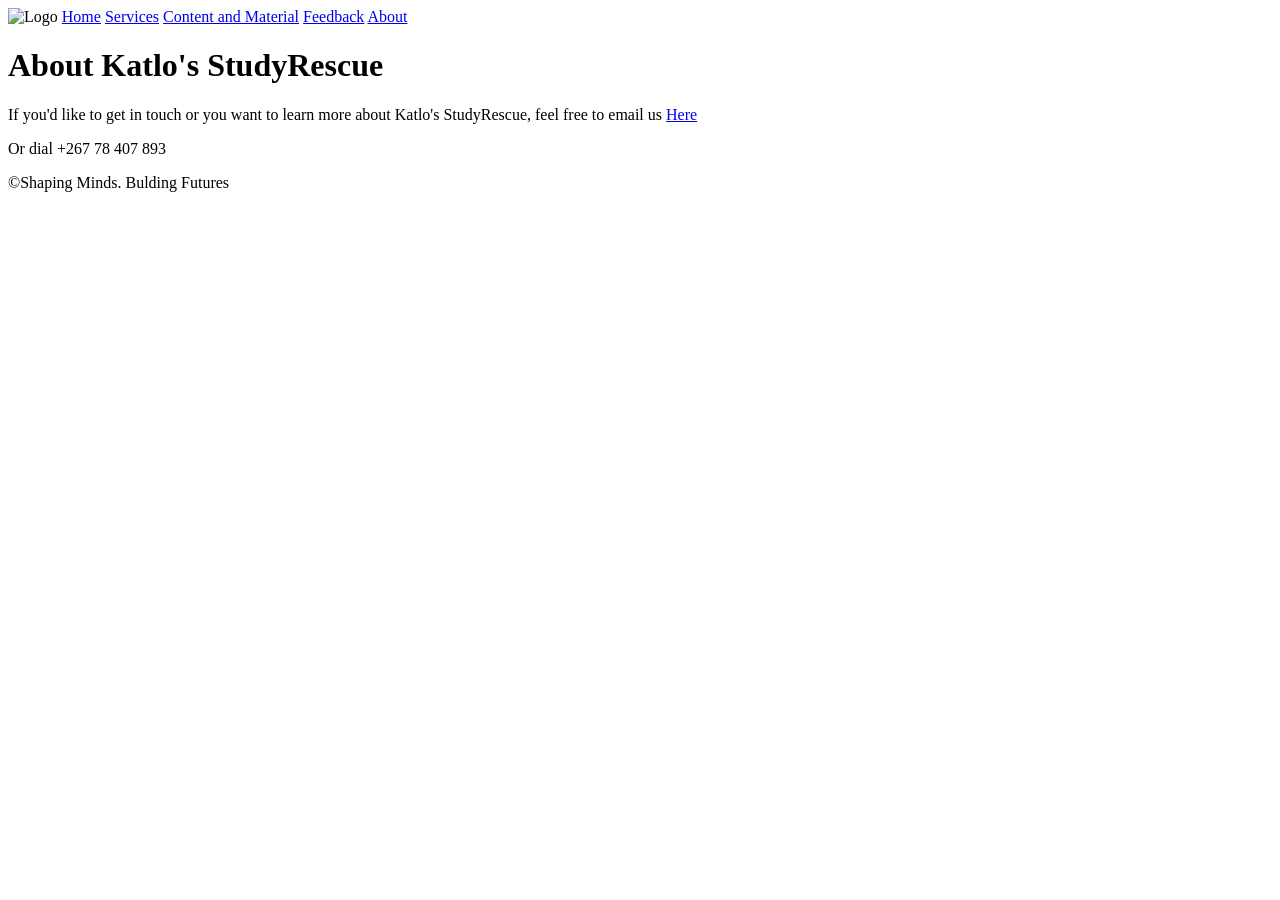
==== about.html @ 58fd816b "updated about page" ====
<!DOCTYPE html>
<html lang="en">
    <head>
        <meta charset="UTF-8">
        <meta name="viewport" content="width=device-width, initial-scale=1.0">
        <title>About</title>
        <link rel="shortcut icon" href="Designer 4 PNG.png" type="image">
        <link rel="stylesheet" href="styles.css"> 
    </head>
    <body>
        <header>
            <nav>
                <img src="designer-4.png" alt="Logo" class="nav-logo">
                <a href="index.html">Home</a>
                <a href="services.html">Services</a>
                <a href="content.html">Content and Material</a>
                <a href="feedback.html">Feedback</a>
                <a href="about.html">About</a>
            </nav> 
            <h1>About Katlo's StudyRescue</h1>
        </header>
        <main>
            <p>If you'd like to get in touch or you want to learn more about Katlo's StudyRescue, feel free 
                to email us <a target="_blank" href="https://mail.google.com/mail/?view=cm&fs=1&to=katlocarol518@gmail.com
                ``">Here</a></p>
            <p> Or dial +267 78 407 893</p>
        </main>
        <footer>
            <p>&copy;Shaping Minds. Bulding Futures </p>
        </footer>
     </body>
</html>
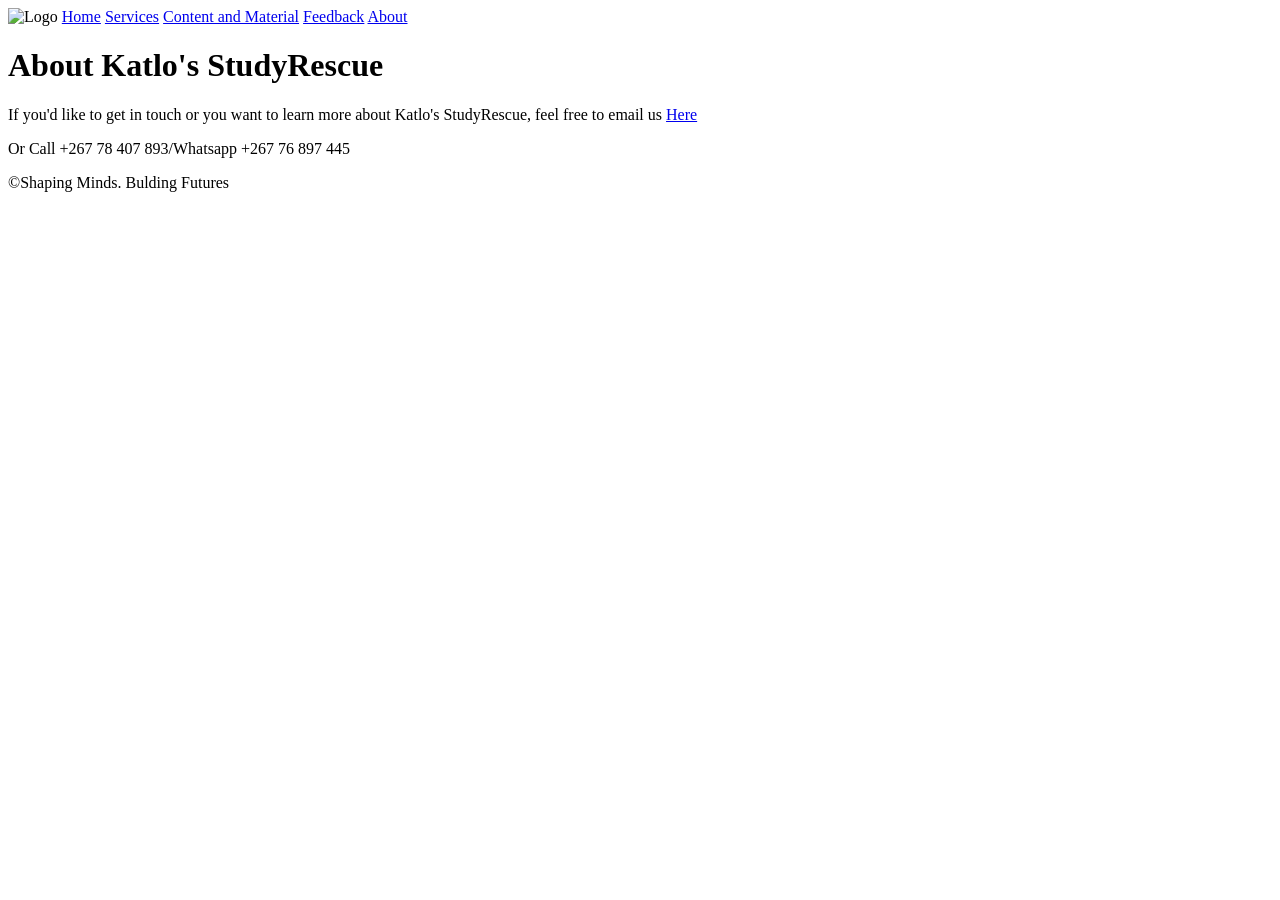
==== commit 12c720d5: "updated about page" ====
--- a/about.html
+++ b/about.html
@@ -23,7 +23,7 @@
             <p>If you'd like to get in touch or you want to learn more about Katlo's StudyRescue, feel free 
                 to email us <a target="_blank" href="https://mail.google.com/mail/?view=cm&fs=1&to=katlocarol518@gmail.com
                 ``">Here</a></p>
-            <p> Or dial +267 78 407 893</p>
+            <p> Or Call +267 78 407 893/Whatsapp +267 76 897 445</p>
         </main>
         <footer>
             <p>&copy;Shaping Minds. Bulding Futures </p>
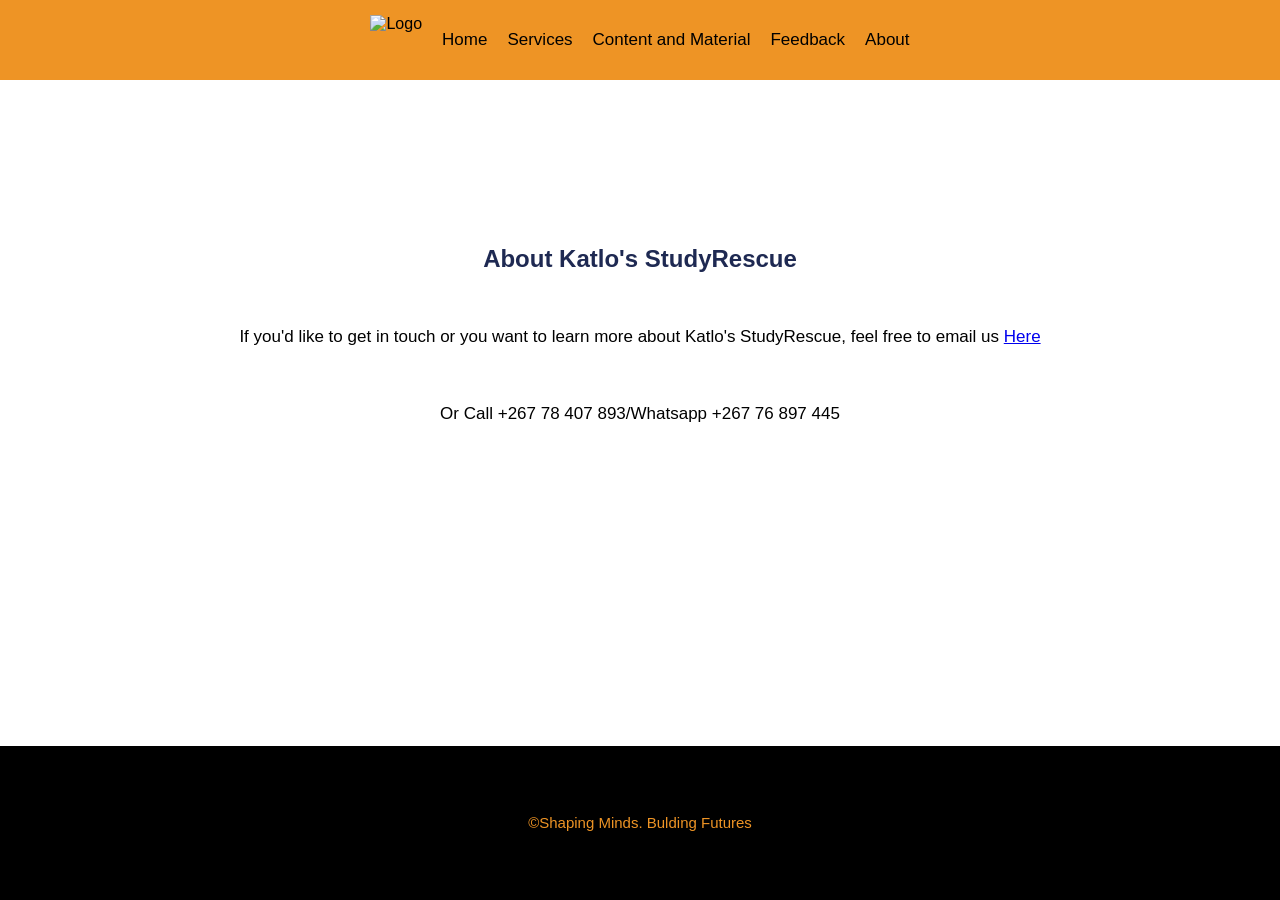
==== commit 7b9b033d: "made changes" ====
--- a/about.html
+++ b/about.html
@@ -5,7 +5,7 @@
         <meta name="viewport" content="width=device-width, initial-scale=1.0">
         <title>About</title>
         <link rel="shortcut icon" href="Designer 4 PNG.png" type="image">
-        <link rel="stylesheet" href="styles.css"> 
+        <link rel="stylesheet" href="style.css"> 
     </head>
     <body>
         <header>
@@ -17,9 +17,9 @@
                 <a href="feedback.html">Feedback</a>
                 <a href="about.html">About</a>
             </nav> 
-            <h1>About Katlo's StudyRescue</h1>
         </header>
         <main>
+            <h1>About Katlo's StudyRescue</h1>
             <p>If you'd like to get in touch or you want to learn more about Katlo's StudyRescue, feel free 
                 to email us <a target="_blank" href="https://mail.google.com/mail/?view=cm&fs=1&to=katlocarol518@gmail.com
                 ``">Here</a></p>
--- a/style.css
+++ b/style.css
@@ -0,0 +1,136 @@
+* {
+  margin: 0;
+  padding: 0;
+  box-sizing: border-box;
+  font-family: 'Urbanist', sans-serif;
+}
+
+body {
+  background-color: white;
+  display: flex;
+  flex-direction: column;
+  min-height: 100vh;
+}
+
+h1, h2, h3 {
+  font-size: 24px;
+  color: #1e2952;
+  margin-bottom: 10px;
+}
+
+p {
+  font-size: 17px;
+  color: black;
+  line-height: 1.6;
+   width: 80%;
+   margin: auto;
+   margin-top: 50px;
+   margin-bottom: 50px;
+}
+
+nav {
+  background-color: #EE9425;
+  display: flex;
+  align-items: center;
+  justify-content: center;
+  padding: 15px;
+  gap: 20px;
+  flex-wrap: wrap;
+}
+
+.nav-logo {
+  height: 50px;
+}
+
+nav a {
+  text-decoration: none;
+  color: black;
+  font-size: 17px;
+}
+
+nav a:hover {
+  color: #1e2952;
+  text-underline-position: below;
+}
+
+header {
+  text-align: center;
+  margin-bottom: 30px;
+}
+
+main {
+  width: 90%;
+  max-width: 1100px;
+  margin: auto;
+  text-align: center;
+}
+
+section {
+  margin: 40px auto;
+  background-color: #F1EAE1;
+}
+
+section img {
+  width: 100%;
+  max-width: 600px;
+  height: auto;
+  margin: 20px auto;
+  display: block;
+}
+
+form {
+  width: 90%;
+  max-width: 500px;
+  margin: 40px auto;
+  padding: 25px;
+  background-color: #f5f5f5;
+  border-radius: 6px;
+}
+
+form label {
+  display: block;
+  margin-bottom: 5px;
+  font-weight: 500;
+}
+
+form input,
+form textarea {
+  width: 100%;
+  padding: 10px;
+  margin-bottom: 15px;
+  border: 1px solid #ccc;
+  border-radius: 4px;
+}
+
+.buttons {
+  display: flex;
+  justify-content: space-between;
+}
+
+.submit-btn {
+  background-color: #1e2952;
+  color: white;
+  padding: 10px 20px;
+  border: none;
+  cursor: pointer;
+}
+
+.clear-btn {
+  background-color: #ccc;
+  color: black;
+  padding: 10px 20px;
+  border: none;
+  cursor: pointer;
+}
+
+footer {
+  background-color: black;
+  text-align: center;
+  padding: 15px;
+  margin-top: auto;
+}
+
+footer p {
+  color: #EE9425;
+  font-size: 15px;
+}
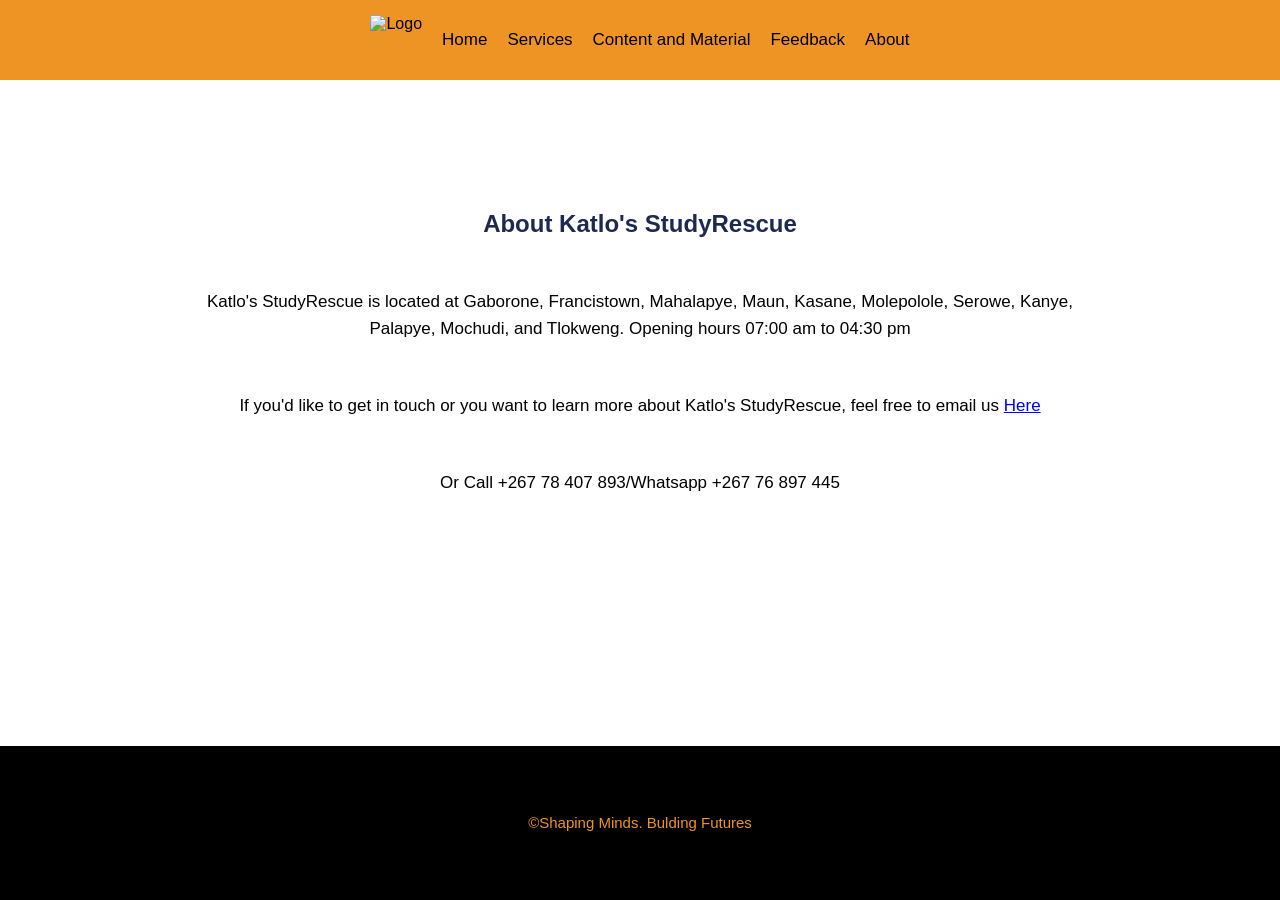
==== commit b7adf8dd: "made changes" ====
--- a/about.html
+++ b/about.html
@@ -20,6 +20,8 @@
         </header>
         <main>
             <h1>About Katlo's StudyRescue</h1>
+            <p>Katlo's StudyRescue is located at Gaborone, Francistown, Mahalapye, Maun, Kasane, Molepolole, Serowe, Kanye, Palapye, Mochudi,
+                 and Tlokweng. Opening hours 07:00 am to 04:30 pm</p>
             <p>If you'd like to get in touch or you want to learn more about Katlo's StudyRescue, feel free 
                 to email us <a target="_blank" href="https://mail.google.com/mail/?view=cm&fs=1&to=katlocarol518@gmail.com
                 ``">Here</a></p>
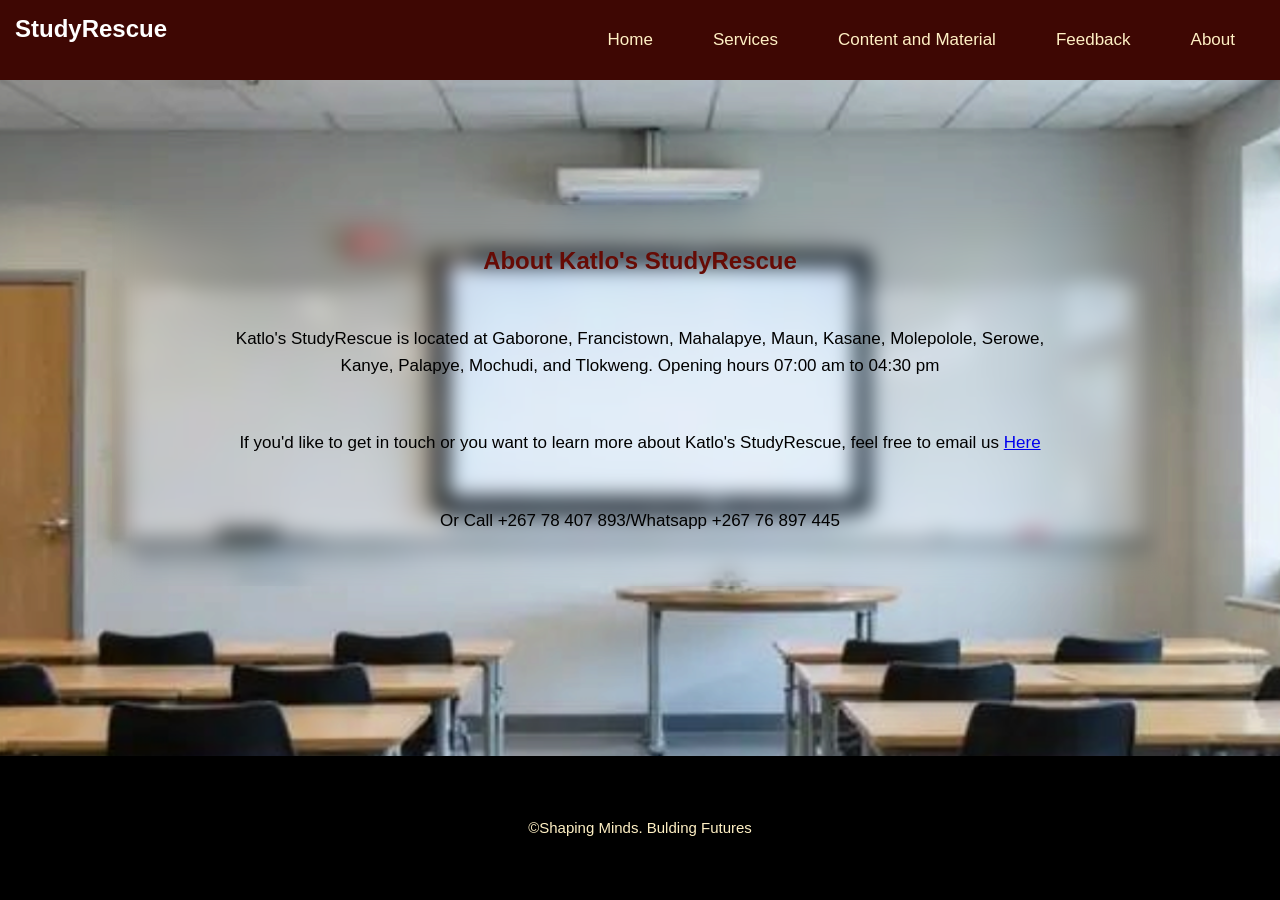
==== commit 45d81ac2: "made changes" ====
--- a/about.html
+++ b/about.html
@@ -10,15 +10,18 @@
     <body>
         <header>
             <nav>
-                <img src="designer-4.png" alt="Logo" class="nav-logo">
-                <a href="index.html">Home</a>
-                <a href="services.html">Services</a>
-                <a href="content.html">Content and Material</a>
-                <a href="feedback.html">Feedback</a>
-                <a href="about.html">About</a>
+                 <ul>
+                <li><h4>StudyRescue</h4></li>
+                <li><a href="index.html">Home</a></li>
+                <li><a href="services.html">Services</a></li>
+                <li><a href="content.html">Content and Material</a></li>
+                <li><a href="feedback.html">Feedback</a></li>
+                <li><a href="about.html">About</a></li>
+                </ul>
             </nav> 
         </header>
         <main>
+            <section>
             <h1>About Katlo's StudyRescue</h1>
             <p>Katlo's StudyRescue is located at Gaborone, Francistown, Mahalapye, Maun, Kasane, Molepolole, Serowe, Kanye, Palapye, Mochudi,
                  and Tlokweng. Opening hours 07:00 am to 04:30 pm</p>
@@ -26,6 +29,7 @@
                 to email us <a target="_blank" href="https://mail.google.com/mail/?view=cm&fs=1&to=katlocarol518@gmail.com
                 ``">Here</a></p>
             <p> Or Call +267 78 407 893/Whatsapp +267 76 897 445</p>
+            </section>
         </main>
         <footer>
             <p>&copy;Shaping Minds. Bulding Futures </p>
--- a/style.css
+++ b/style.css
@@ -6,7 +6,10 @@
 }
 
 body {
-  background-color: white;
+  background-image: url(background.png);
+  background-size: cover;
+  background-repeat: no-repeat;
+  background-position: center;
   display: flex;
   flex-direction: column;
   min-height: 100vh;
@@ -14,7 +17,14 @@
 
 h1, h2, h3 {
   font-size: 24px;
-  color: #1e2952;
+  color: #660B05;
+  margin-bottom: 10px;
+  margin-top: 40px;
+}
+
+h4 {
+  font-size: 24px;
+  color:white;
   margin-bottom: 10px;
 }
 
@@ -29,27 +39,44 @@
 }
 
 nav {
-  background-color: #EE9425;
+  background-color: #3E0703;
   display: flex;
   align-items: center;
-  justify-content: center;
-  padding: 15px;
-  gap: 20px;
+  justify-content: center; 
+padding: 15px;
   flex-wrap: wrap;
 }
 
-.nav-logo {
+nav ul {
+  width: 100%;
+  list-style: none;
+  display: flex;
+  justify-content: flex-end;
+  align-items: center;
+}
+nav li {
   height: 50px;
 }
 
 nav a {
   text-decoration: none;
-  color: black;
+  color: #FFF0C4;
   font-size: 17px;
+  height: 100%;
+  padding: 0 30px;
+  display: flex;
+  align-items: center;
 }
 
 nav a:hover {
-  color: #1e2952;
+  color: #8C1007;
+  text-underline-position: below;
+}
+nav li:first-child {
+margin-right: auto;
+}
+
+nav a:active {
   text-underline-position: below;
 }
 
@@ -65,9 +92,27 @@
   text-align: center;
 }
 
+.button{
+  display: inline-block;
+  margin-top: 20px;
+  text-decoration: none;
+  color: white;
+  background-color: #1e2952;
+  padding: 10px 20px;
+  border-radius: 4px;
+}
+            
+.button a:hover {
+  background-color: #EE9425;
+}
+
 section {
-  margin: 40px auto;
-  background-color: #F1EAE1;
+  width: 96%;
+  margin: 20px auto;
+  padding-top:2px ;
+  padding-bottom:2px ;
+  background: transparent;
+  backdrop-filter: blur(10px);
 }
 
 section img {
@@ -126,11 +171,39 @@
 footer {
   background-color: black;
   text-align: center;
-  padding: 15px;
+  padding: 10px;
   margin-top: auto;
 }
 
 footer p {
-  color: #EE9425;
+  color: #FFF0C4;
   font-size: 15px;
-}+}
+
+:root {
+  color-scheme: ligt;
+}
+
+@media (max-width: 1440px) {
+  nav {
+    flex-wrap: wrap;
+  }
+}
+
+@media (max-width: 1024) {
+  nav {
+    flex-wrap: wrap;
+  }
+}
+
+@media (max-width: 768px) {
+  nav {
+    flex-wrap: wrap;
+  }
+  form {
+    width: 95%;
+  }
+  .buttons {
+    font-size: 16px;
+  }
+  }
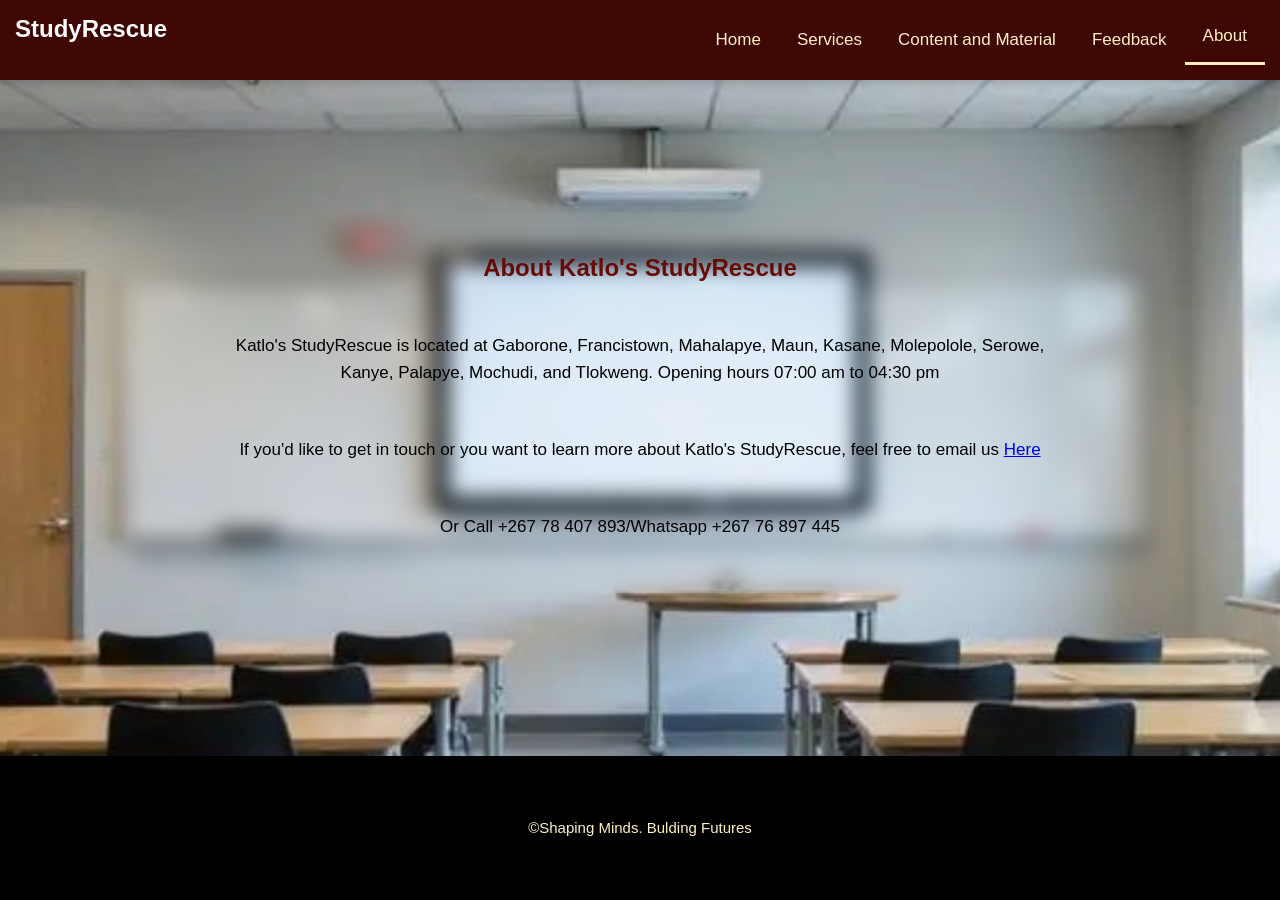
==== commit 2d1d7bf0: "made some changes" ====
--- a/about.html
+++ b/about.html
@@ -16,7 +16,7 @@
                 <li><a href="services.html">Services</a></li>
                 <li><a href="content.html">Content and Material</a></li>
                 <li><a href="feedback.html">Feedback</a></li>
-                <li><a href="about.html">About</a></li>
+                <li><a href="about.html" class="active">About</a></li>
                 </ul>
             </nav> 
         </header>
--- a/style.css
+++ b/style.css
@@ -13,6 +13,7 @@
   display: flex;
   flex-direction: column;
   min-height: 100vh;
+  padding-top: 90px;
 }
 
 h1, h2, h3 {
@@ -43,8 +44,14 @@
   display: flex;
   align-items: center;
   justify-content: center; 
-padding: 15px;
+  padding: 15px;
   flex-wrap: wrap;
+  position: fixed; 
+  top: 0; 
+  left: 0; 
+  width: 100%; 
+  z-index: 1000;
+  box-shadow: 0 2px 10px rgba(0,0,0,0.2);
 }
 
 nav ul {
@@ -53,6 +60,9 @@
   display: flex;
   justify-content: flex-end;
   align-items: center;
+  flex-wrap: wrap;
+  margin: 0;
+  padding: 0;
 }
 nav li {
   height: 50px;
@@ -63,9 +73,10 @@
   color: #FFF0C4;
   font-size: 17px;
   height: 100%;
-  padding: 0 30px;
+  padding: 0 18px;
   display: flex;
   align-items: center;
+  transition: 0.3s ease;
 }
 
 nav a:hover {
@@ -76,8 +87,10 @@
 margin-right: auto;
 }
 
-nav a:active {
+nav a.active {
   text-underline-position: below;
+  border-bottom: 3px solid #FFF0C4;
+  padding-bottom: 5px;
 }
 
 header {
@@ -184,26 +197,24 @@
   color-scheme: ligt;
 }
 
-@media (max-width: 1440px) {
-  nav {
-    flex-wrap: wrap;
-  }
-}
-
-@media (max-width: 1024) {
-  nav {
-    flex-wrap: wrap;
-  }
-}
-
-@media (max-width: 768px) {
-  nav {
-    flex-wrap: wrap;
-  }
-  form {
-    width: 95%;
-  }
-  .buttons {
-    font-size: 16px;
-  }
-  }+@media (max-width: 768px) { 
+  nav ul { 
+    flex-direction: column; 
+    align-items: center; width: 100%; 
+} 
+
+nav li { 
+  width: 100%; 
+  text-align: center; 
+} 
+
+nav li:first-child {
+  margin-right: 0; 
+} 
+
+nav a {
+  justify-content: center; 
+  padding: 12px; 
+  width: 100%; 
+} 
+}
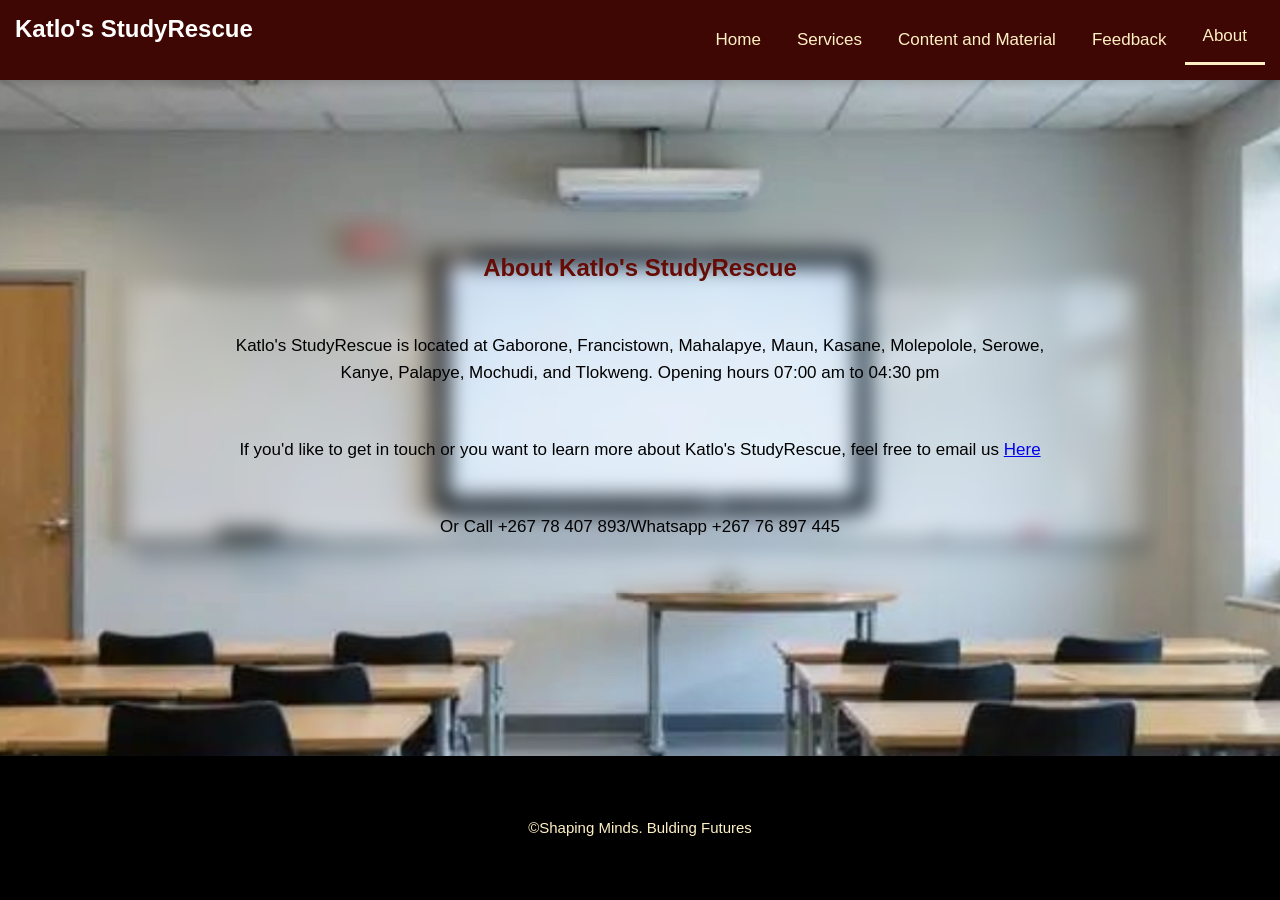
==== commit e5361000: "made changes" ====
--- a/about.html
+++ b/about.html
@@ -11,7 +11,7 @@
         <header>
             <nav>
                  <ul>
-                <li><h4>StudyRescue</h4></li>
+                <li><h4>Katlo's StudyRescue</h4></li>
                 <li><a href="index.html">Home</a></li>
                 <li><a href="services.html">Services</a></li>
                 <li><a href="content.html">Content and Material</a></li>
--- a/style.css
+++ b/style.css
@@ -137,7 +137,7 @@
 }
 
 form {
-  width: 90%;
+  width: 95%;
   max-width: 500px;
   margin: 40px auto;
   padding: 25px;
@@ -154,31 +154,35 @@
 form input,
 form textarea {
   width: 100%;
-  padding: 10px;
+  padding: 12px;
   margin-bottom: 15px;
   border: 1px solid #ccc;
   border-radius: 4px;
+  box-sizing: border-box;
 }
 
 .buttons {
   display: flex;
-  justify-content: space-between;
+  gap: 10px;
+  flex-wrap: wrap;
+}
+
+.submit-btn, .clear-btn { 
+  flex: 1; 
+  min-width: 120px; 
+  padding: 12px 20px; 
+  border: none; 
+  cursor: pointer; 
 }
 
 .submit-btn {
   background-color: #1e2952;
   color: white;
-  padding: 10px 20px;
-  border: none;
-  cursor: pointer;
 }
 
 .clear-btn {
   background-color: #ccc;
   color: black;
-  padding: 10px 20px;
-  border: none;
-  cursor: pointer;
 }
 
 footer {
@@ -217,4 +221,8 @@
   padding: 12px; 
   width: 100%; 
 } 
+
+body {
+  padding-top: 90%;
+}
 }
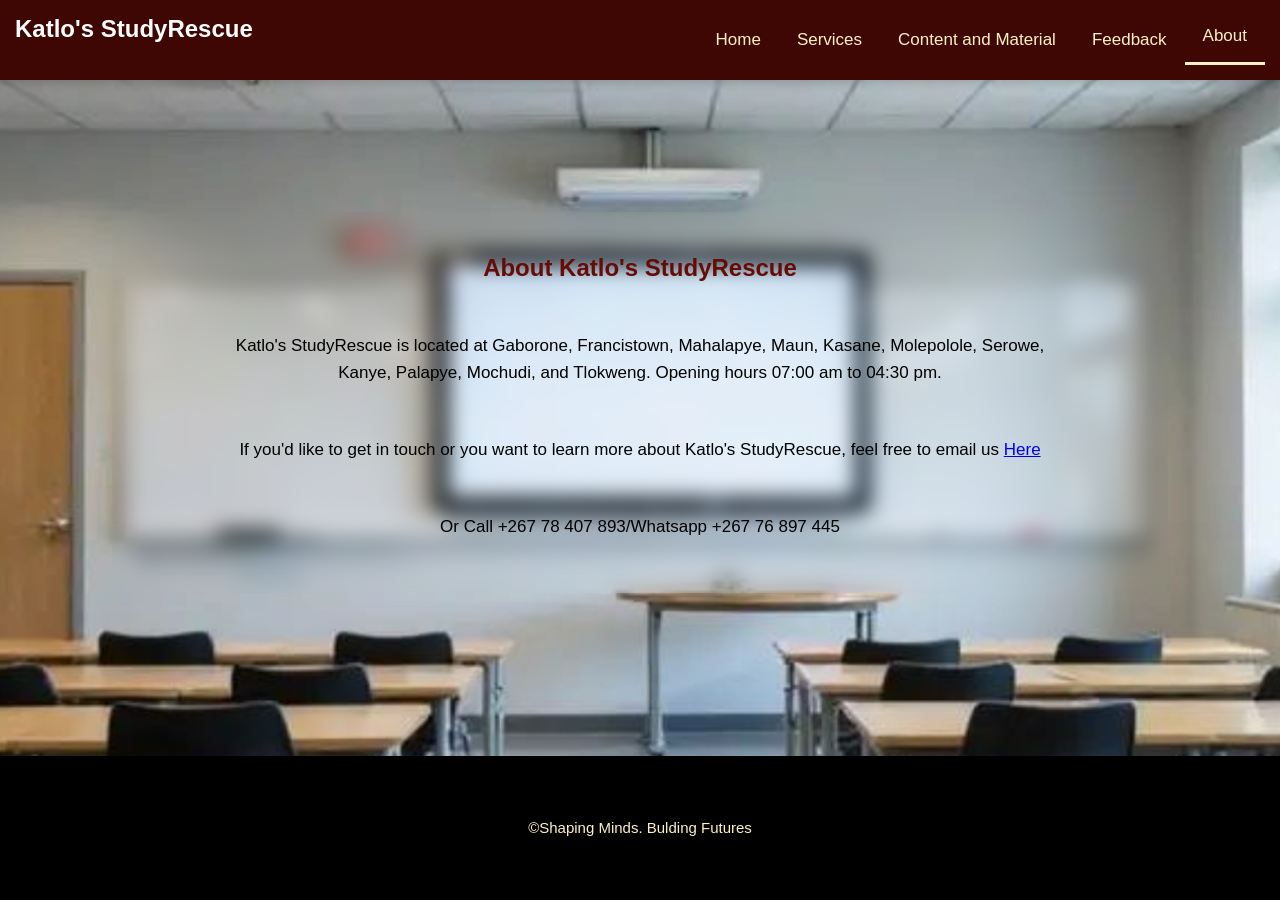
==== commit c8a930ba: "made changes" ====
--- a/about.html
+++ b/about.html
@@ -24,7 +24,7 @@
             <section>
             <h1>About Katlo's StudyRescue</h1>
             <p>Katlo's StudyRescue is located at Gaborone, Francistown, Mahalapye, Maun, Kasane, Molepolole, Serowe, Kanye, Palapye, Mochudi,
-                 and Tlokweng. Opening hours 07:00 am to 04:30 pm</p>
+                 and Tlokweng. Opening hours 07:00 am to 04:30 pm.</p>
             <p>If you'd like to get in touch or you want to learn more about Katlo's StudyRescue, feel free 
                 to email us <a target="_blank" href="https://mail.google.com/mail/?view=cm&fs=1&to=katlocarol518@gmail.com
                 ``">Here</a></p>
